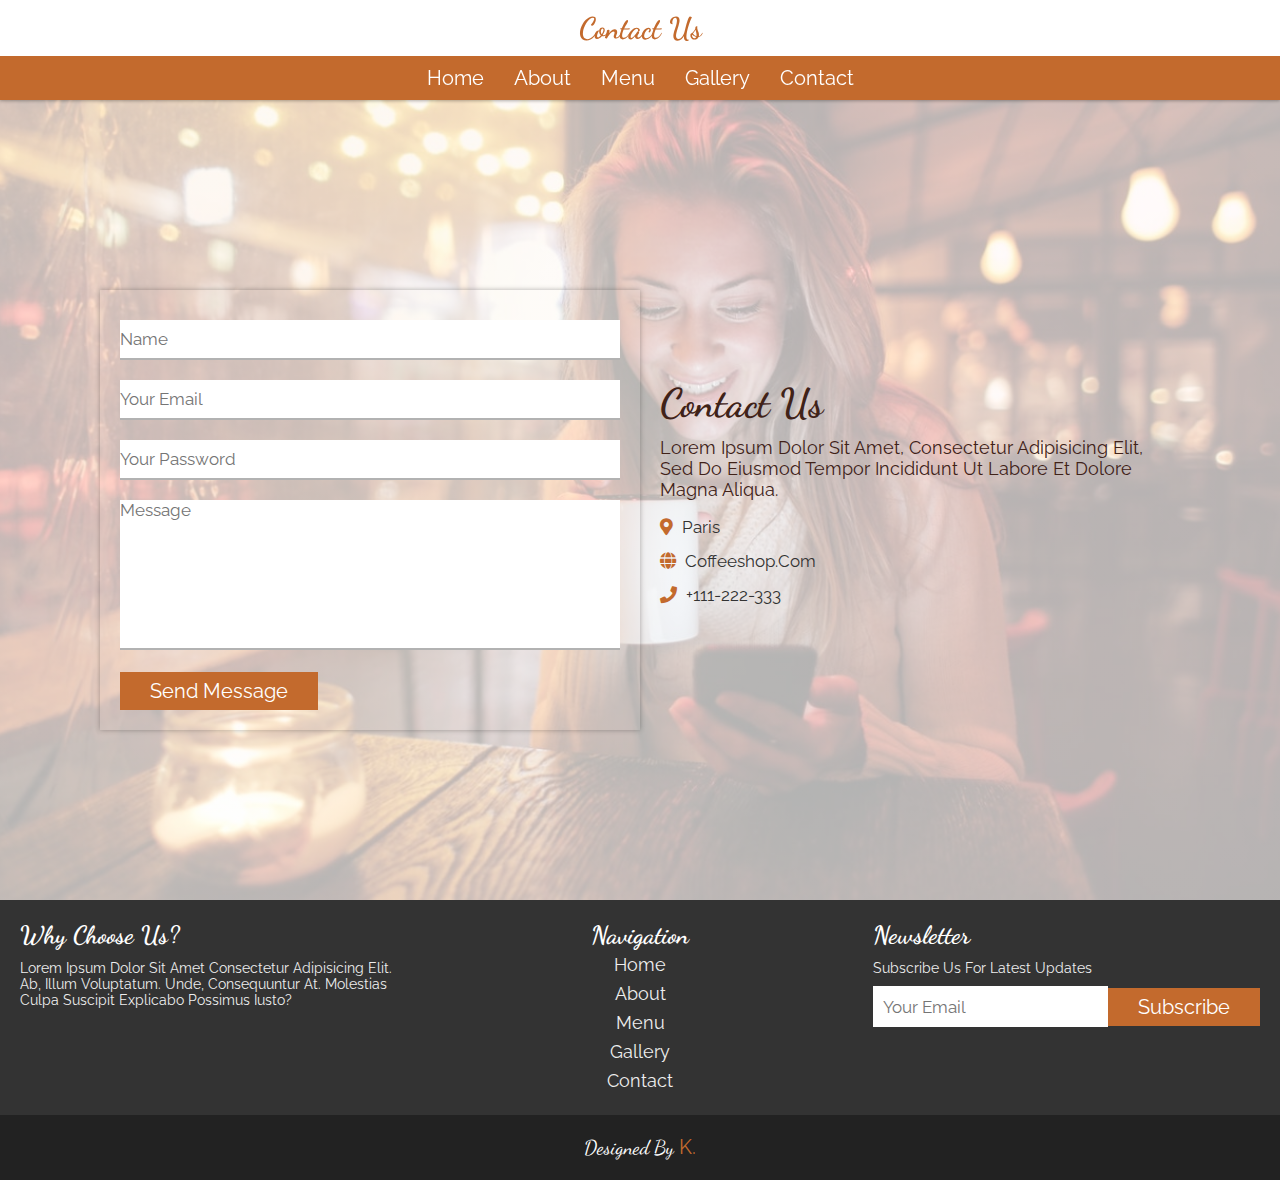
==== pages/contact.html @ b6d00945 "add files" ====
<!DOCTYPE html>
<html lang="en" dir="ltr">

<head>
  <meta charset="utf-8">
  <meta name="viewport" content="width=device-width, initial-scale=1.0">
  <title>contact us</title>
  <link rel="stylesheet" href="../css/styles.css">
  <!-- font awesome -->
  <link rel="stylesheet" href="https://cdnjs.cloudflare.com/ajax/libs/font-awesome/5.15.4/css/all.min.css">
</head>

<body>

  <!-- header section -->
  <header>
    <h1 class="heading">contact us</h1>

    <div id="menu" class="fas fa-bars"></div>

    <nav class="navbar">
      <ul>
        <li><a href="../index.html">home</a></li>
        <li><a href="about.html">about</a></li>
        <li><a href="menu.html">menu</a></li>
        <li><a href="gallery.html">gallery</a></li>
        <li><a href="contact.html">contact</a></li>
      </ul>
    </nav>
  </header>

  <!-- contact section -->
  <section class="contact">

    <form action="">

      <input type="text" class="box" placeholder="name">
      <input type="email" class="box" placeholder="your email">
      <input type="password" class="box" placeholder="your password">
      <textarea name="" id="" cols="30" rows="10" class="box message" placeholder="message"></textarea>

      <input type="submit" class="btn" value="send message">

    </form>

    <div class="content">

      <h3>contact us</h3>
      <p>Lorem ipsum dolor sit amet, consectetur adipisicing elit,
         sed do eiusmod tempor incididunt ut labore et dolore magna aliqua.</p>
      <div class="icons">
        <i class="fas fa-map-marker-alt"></i> paris
      </div>
      <div class="icons">
        <i class="fas fa-globe"></i> coffeeshop.com
      </div>
      <div class="icons">
        <i class="fas fa-phone"></i> +111-222-333
      </div>

    </div>

  </section>

  <!-- footer section -->
  <div class="footer">

    <div class="box-container">

      <div class="box">
        <h3>why choose us?</h3>
        <p>Lorem ipsum dolor sit amet consectetur adipisicing elit. Ab, illum voluptatum. Unde, consequuntur at. Molestias culpa suscipit explicabo possimus iusto?</p>
      </div>

      <div class="box">
        <h3>navigation</h3>
        <a href="../index.html">home</a>
        <a href="about.html">about</a>
        <a href="menu.html">menu</a>
        <a href="gallery.html">gallery</a>
        <a href="contact.html">contact</a>
      </div>

      <div class="box">
        <h3>newsletter</h3>
        <p>subscribe us for latest updates</p>
        <form action="">
          <input type="email" placeholder="your email">
          <input type="submit" class="btn" value="subscribe">
        </form>
      </div>

    </div>

    <h1 class="credit"> designed by <a href="#">K.</a></h1>

  </div>





  <!-- jquery -->
  <script src="https://cdnjs.cloudflare.com/ajax/libs/jquery/3.6.0/jquery.min.js"></script>
  <!-- js -->
  <script src="../js/script.js"></script>
</body>

</html>
---- css/styles.css ----
@import url('https://fonts.googleapis.com/css2?family=Dancing+Script&family=Raleway:wght@100;200;300;400&display=swap');

:root {
  --coffee: #C36A2D;
  --coco: #E2C275;
  --dark: #402218;
}

* {
  font-family: 'Raleway', sans-serif;
  margin: 0;
  padding: 0;
  box-sizing: border-box;
  text-decoration: none;
  outline: none;
  border: none;
  text-transform: capitalize;
  transition: all .2s linear;
}

h1, h3 {
  font-family: 'Dancing Script', cursive;
}

*::selection {
  background: var(--coffee);
  color: #fff;
}

html::-webkit-scrollbar {
  width: 1.4rem;
}

html::-webkit-scrollbar-track {
  background: #333;
}

html::-webkit-scrollbar-thumb {
  background: var(--coffee);
}

html {
  font-size: 62.5%;
  overflow-x: hidden;
}

section {
  padding: 0 7%;
  padding-top: 12rem;
}

.btn {
  font-size: 2rem;
  padding: .7rem 3rem;
  background: var(--coffee);
  color: #fff;
  margin-top: 1rem;
  cursor: pointer;
}

.btn:hover {
  background: var(--coco);
}

/* header section */
header {
  position: fixed;
  top: 0;
  left: 0;
  z-index: 1000;
  background: #fff;
  box-shadow: 0 .1rem .3rem rgba(0, 0, 0, .3);
  width: 100%;
}

header .heading {
  font-size: 3rem;
  color: var(--coffee);
  padding: 1rem;
  text-align: center;
}

header #menu {
  font-size: 3rem;
  color: var(--coco);
  cursor: pointer;
  margin: 1rem;
  display: none;
}

header .navbar ul {
  display: flex;
  align-items: center;
  justify-content: center;
  list-style: none;
  background: var(--coffee);
  padding: 1rem;
}

header .navbar ul li {
  margin: 0 1.5rem;
}

header .navbar ul li a {
  font-size: 2rem;
  color: #fff;
}

header .navbar ul li a:hover {
  color: var(--coco);
}

/* home section */
.home {
  min-height: 100vh;
  display: flex;
  align-items: center;
  justify-content: space-around;
  background: linear-gradient(rgba(255, 255, 255, 0.5), rgba(255, 255, 255, 0.5)), url("../images/homebg.jpg");
  background-size: cover;
  background-position: center;
  background-attachment: fixed;
}

.home .content {
  text-align: center;
  color: var(--dark);
}

.home .content h1 {
  font-size: 7rem;
  margin: 1rem;
}

.home .content p {
  font-size: 1.8rem;
  padding: 1rem 0;
}

.home .content h3 {
  font-size: 3rem;
  margin: 1rem;
}

/* about section */
.about {
  min-height: 100vh;
  display: flex;
  align-items: center;
  justify-content: space-around;
  flex-wrap: wrap;
  padding-bottom: 2rem;
  background: linear-gradient(rgba(255, 255, 255, 0.7), rgba(255, 255, 255, 0.7)), url("../images/aboutbg.jpg");
  background-size: cover;
  background-position: center;
  background-attachment: fixed;
}

.about .image {
  flex: 1 1 40rem;
}

.about .image img {
  width: 100%;
  align-items: center;
  padding: 4rem;
}

.about .content {
  flex: 1 1 40rem;
  color: var(--dark);
}

.about .content h1 {
  font-size: 5rem;
}

.about .content p {
  font-size: 1.6rem;
  padding: 1rem 0;
}

/* menu section */
.menu {
  padding-bottom: 2rem;
}

.menu .box-container {
  display: flex;
  flex-wrap: wrap;
  gap: 2rem;
}

.menu .box-container .box {
  flex: 1 1 30rem;
  border-radius: .5rem;
  overflow: hidden;
  box-shadow: 0 1rem 2rem rgba(0, 0, 0, .1);
}

.menu .box-container .box img {
  height: 25rem;
  width: 100%;
  object-fit: cover;
}

.menu .box-container .box .content {
  padding: 2rem;
}

.menu .box-container .box .content p {
  font-size: 2rem;
  color: var(--coffee);
  padding: 1rem 0;
}

.menu .box-container .box .content .stars i {
  font-size: 1.7rem;
  color: var(--coffee);
  padding-bottom: 1rem;
}

.menu .box-container .box .content .price {
  font-size: 2rem;
  padding-bottom: 2rem;
}

.menu .box-container .box .content .btn {
  margin: 2rem 0;
}

/* gallery section */
.gallery {
  padding-bottom: 2rem;
}

.gallery .box-container {
  display: flex;
  flex-wrap: wrap;
  gap: 1.5rem;
}

.gallery .box-container .box {
  overflow: hidden;
  box-shadow: 0 1rem 2rem rgba(0, 0, 0, .1);
  border: 1rem solid #fff;
  border-radius: .5rem;
  flex: 1 1 30rem;
  height: 25rem;
  position: relative;
}

.gallery .box-container .box img {
  height: 100%;
  width: 100%;
  object-fit: cover;
}

.gallery .box-container .box .content {
  position: absolute;
  top: -100%;
  left: 0;
  height: 100%;
  width: 100%;
  text-align: center;
  background: rgba(0, 0, 0, .7);
  padding: 2rem;
  padding-top: 5rem;
}

.gallery .box-container .box:hover .content {
  top: 0;
}

.gallery .box-container .box .content h3 {
  font-size: 4rem;
  color: var(--coffee);
  padding-bottom: 3rem;
}

/* contact section */
.contact {
  min-height: 100vh;
  display: flex;
  align-items: center;
  justify-content: space-around;
  flex-wrap: wrap;
  padding-bottom: 3rem;
  background: linear-gradient(rgba(255, 255, 255, 0.7), rgba(255, 255, 255, 0.7)), url("../images/contactbg.jpg");
  background-size: cover;
  background-position: center;
  background-attachment: fixed;
}

.contact form {
  flex: 1 1 40rem;
  padding: 2rem;
  margin: 1rem;
  margin-top: 4rem;
  box-shadow: 0 0 .5rem rgba(0, 0, 0, .3);
}

.contact .content {
  flex: 1 1 40rem;
  padding: 3rem 1rem;
  color: var(--dark);
}

.contact form .box {
  width: 100%;
  color: var(--dark);
  height: 4rem;
  font-size: 1.7rem;
  border-bottom: .2rem solid rgba(0, 0, 0, .3);
  text-transform: none;
  margin: 1rem 0;
}

.contact form .box::placeholder {
  text-transform: capitalize;
}

.contact form .box:focus {
  border-color: var(--coffee);
}

.contact form .message {
  height: 15rem;
  resize: none;
}

.contact .content {
  color: var(--dark);
}

.contact .content h3 {
  font-size: 4rem;
}

.contact .content p {
  font-size: 1.8rem;
  padding: 1rem 0;
}

.contact .content .icons {
  font-size: 1.7rem;
  color: #333;
  padding: .7rem 0;
}

.contact .content .icons i {
  padding-right: .5rem;
  color: var(--coffee);
}

/* footer section */
.footer {
  background: #333;
}

.footer .box-container {
  display: flex;
  justify-content: center;
  flex-wrap: wrap;
}

.footer .box-container .box {
  margin: 2rem;
  flex: 1 1 30rem;
}

.footer .box-container .box h3 {
  font-size: 2.5rem;
  color: #fff;
}

.footer .box-container .box p {
  font-size: 1.4rem;
  color: #eee;
  padding: 1rem 0;
}

.footer .box-container .box a {
  font-size: 1.8rem;
  color: #eee;
  padding: .4rem 0;
  display: block;
}

.footer .box-container .box a:hover {
  text-decoration: underline;
  color: var(--coco);
}

.footer .box-container .box:nth-child(2) {
  text-align: center;
}

.footer .box-container form {
  display: flex;
  align-items: center;
}

.footer .box-container form input[type="email"] {
  height: 4.1rem;
  width: 100%;
  font-size: 1.7rem;
  padding: 0 1rem;
}

.footer .box-container form .btn {
  margin-top: 0;
}

.footer .box-container form .btn:hover {
  color: #fff;
  background: var(--coco);
}

.footer .credit {
  font-size: 2rem;
  background: #222;
  text-align: center;
  color: #fff;
  padding: 2rem 1rem;
  font-weight: normal;
}

.footer .credit a {
  color: var(--coffee);
}

/* media queries */
@media (max-width:768px) {
  html {
    font-size: 55%;
  }

  .home .content {
    text-align: center;
  }

  .home .content h1 {
    font-size: 4rem;
  }

  .about .content h1 {
    font-size: 4rem;
  }
}

@media (max-width:500px) {
  html {
    font-size: 50%;
  }

  header {
    display: flex;
    align-items: center;
    justify-content: space-between;
    padding: 0 1rem;
  }

  header #menu {
    display: block;
  }

  header .navbar {
    position: fixed;
    top: 6.2rem;
    right: -120%;
    height: 100%;
    width: 100%;
    border-top: .2rem solid rgba(0, 0, 0, .3);
  }

  header .navbar ul {
    height: 100%;
    width: 100%;
    flex-flow: column;
    background: #fff;
    padding-bottom: 15rem;
  }

  header .navbar ul li {
    text-align: center;
    width: 100%;
    margin: 1rem 0;
  }

  header .navbar ul li a {
    font-size: 4rem;
    color: #333;
    display: block;
  }

  header .navbar ul li a:hover {
    color: var(--coffee);
  }

  .fa-times {
    transform: rotate(180deg);
  }

  header .navbar.nav-toggle {
    right: 0;
  }

  section {
    padding-top: 5rem;
  }
  
  .footer .box-container .box:last-child {
    text-align: center;
  }

  .footer .box-container .box:last-child p {
    font-size: 1.7rem;
  }

  .footer .box-container .box:last-child form {
    flex-flow: column;
  }

  .footer .box-container .box:last-child form .btn {
    margin-top: 1rem;
    width: 100%;
  }
}
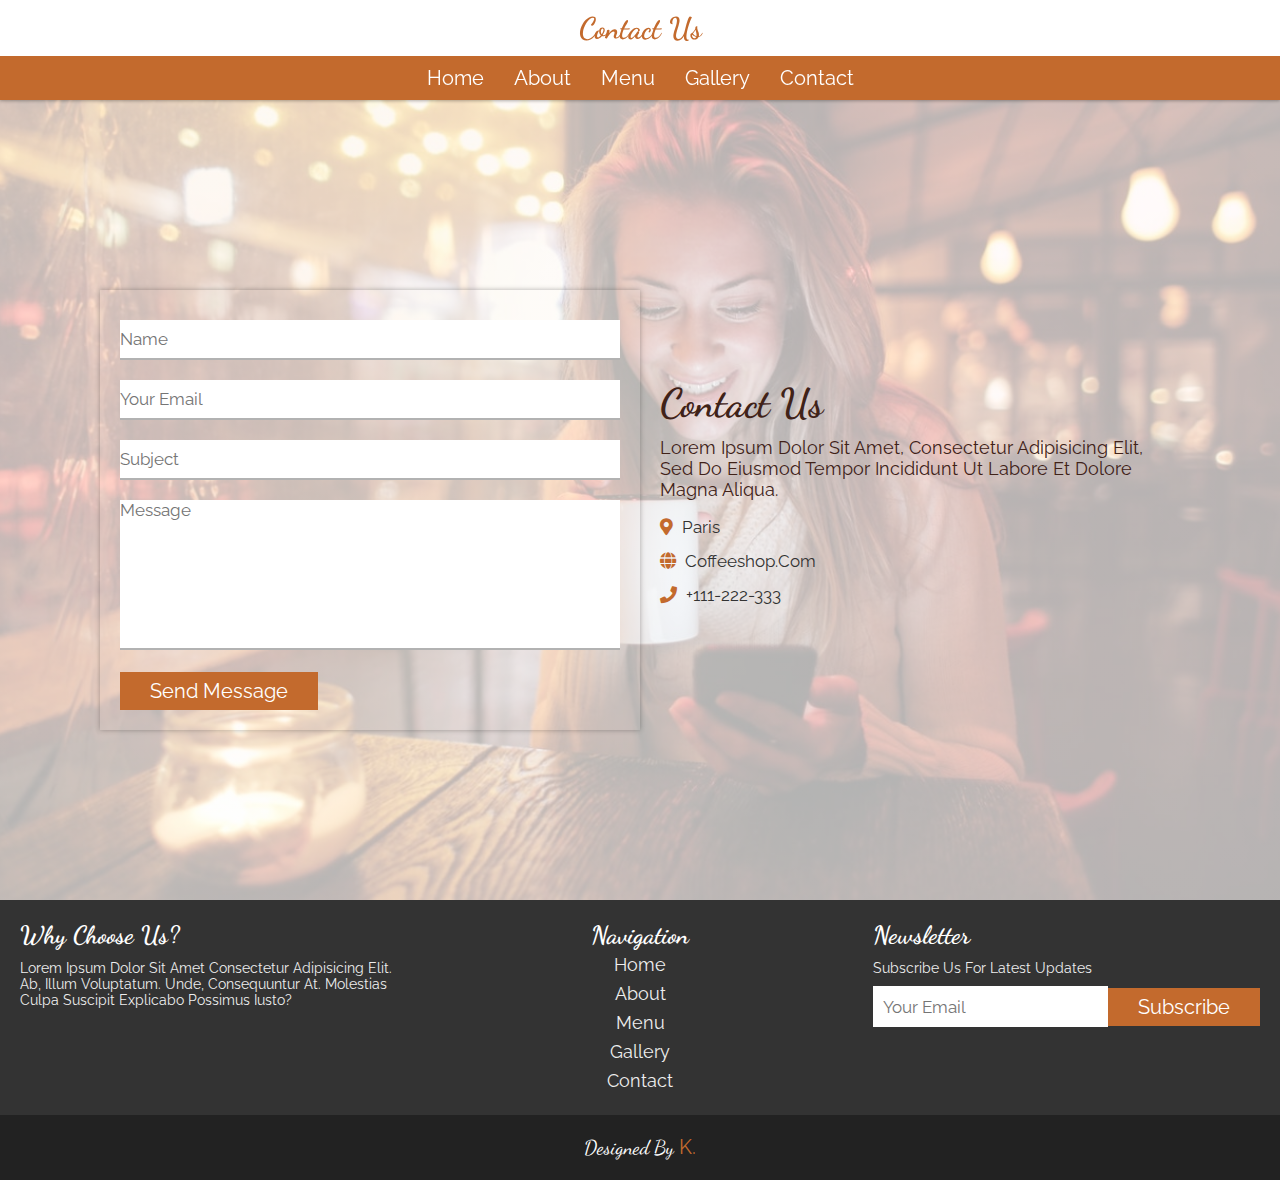
==== commit 32d803fc: "update" ====
--- a/pages/contact.html
+++ b/pages/contact.html
@@ -36,7 +36,7 @@
 
       <input type="text" class="box" placeholder="name">
       <input type="email" class="box" placeholder="your email">
-      <input type="password" class="box" placeholder="your password">
+      <input type="text" class="box" placeholder="subject">
       <textarea name="" id="" cols="30" rows="10" class="box message" placeholder="message"></textarea>
 
       <input type="submit" class="btn" value="send message">
